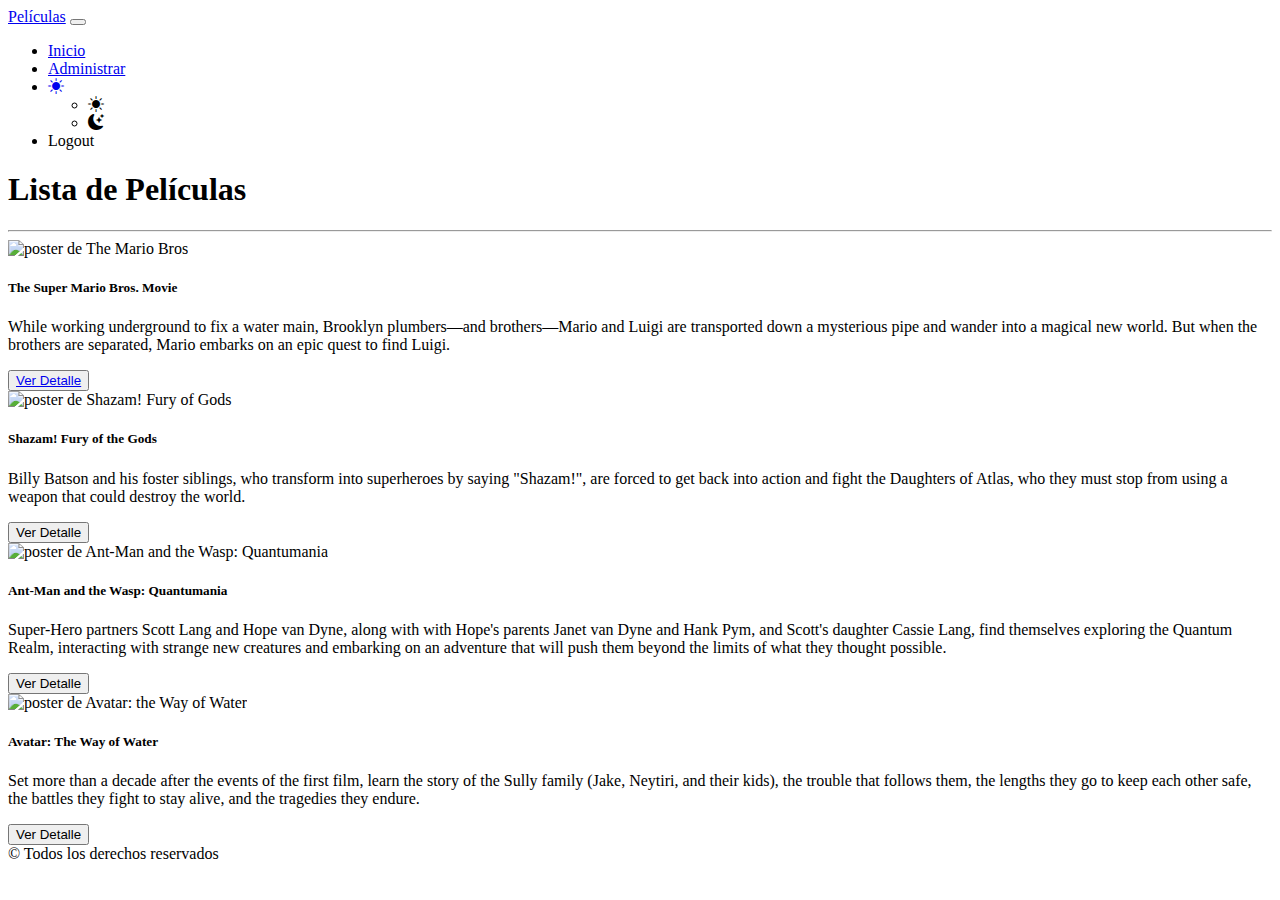
==== index.html @ 7af76959 "Agrego estructura inicial" ====
<!doctype html>
<html lang="en">

<head>
  <meta charset="utf-8">
  <meta name="viewport" content="width=device-width, initial-scale=1">
  <title>Bootstrap demo</title>
  <link href="https://cdn.jsdelivr.net/npm/bootstrap@5.3.0-alpha3/dist/css/bootstrap.min.css" rel="stylesheet"
    integrity="sha384-KK94CHFLLe+nY2dmCWGMq91rCGa5gtU4mk92HdvYe+M/SXH301p5ILy+dN9+nJOZ" crossorigin="anonymous">
  <link rel="stylesheet" href="https://cdn.jsdelivr.net/npm/bootstrap-icons@1.10.4/font/bootstrap-icons.css">
</head>

<body>
  <nav class="navbar navbar-expand-lg navbar-dark bg-dark">
    <div class="container-fluid">
      <a class="navbar-brand link-light" href="#">Películas</a>
      <button class="navbar-toggler" type="button" data-bs-toggle="collapse" data-bs-target="#navbarSupportedContent"
        aria-controls="navbarSupportedContent" aria-expanded="false" aria-label="Toggle navigation">
        <span class="navbar-toggler-icon"></span>
      </button>
      <div class="collapse navbar-collapse" id="navbarSupportedContent">
        <ul class="navbar-nav ms-auto mb-2 mb-lg-0">
          <li class="nav-item">
            <a class="nav-link link-light" aria-current="page" href="#">Inicio</a>
          </li>
          <li class="nav-item">
            <a class="nav-link link-light" href="pages/administrador.html">Administrar</a>
          </li>
          <li class="nav-item dropdown">
            <a class="nav-link dropdown-toggle link-light" href="#" role="button" data-bs-toggle="dropdown" aria-expanded="false">
              <i class="bi bi-sun-fill"></i>
            </a>
            <ul class="dropdown-menu">
              <li><i class="bi bi-sun-fill dropdown-item"></i> </li>
              <li><i class="bi bi-moon-stars-fill dropdown-item"></i></li>
            </ul>
          </li>
          <li class="nav-item">
            <a class="nav-link link-light">Logout</a>
          </li>
        </ul>
      </div>
    </div>
  </nav>
  <main>
    <div class="container justify-content-center">
      <div class="titulo row">
        <div class="col-12 text-center mt-3">
          <h1>Lista de Películas</h1>
          <hr>
        </div>
      </div>
      <div class="row">
        <div class="col-lg-3 col-md-6 col-sm-12 mt-3">
          <div class="card h-100">
            <img src="https://www.themoviedb.org/t/p/w600_and_h900_bestv2/qNBAXBIQlnOThrVvA6mA2B5ggV6.jpg" class="card-img-top w-100" alt="poster de The Mario Bros">
            <div class="card-body">
              <h5 class="card-title d-inline-block">The Super Mario Bros. Movie</h5>
              <p class="card-text text-truncate">
                While working underground to fix a water main, Brooklyn plumbers—and brothers—Mario and Luigi are transported down a mysterious pipe and wander into a magical new world. But when the brothers are separated, Mario embarks on an epic quest to find Luigi.
              </p>
            </div>
            <div class="card-footer">
              <button class="btn btn-primary"><a href="pages/detalle.html" class="link-light text-decoration-none">Ver Detalle</a></button>
            </div>
          </div>
        </div>
        <div class="col-lg-3 col-md-6 col-sm-12 mt-3">
          <div class="card h-100">
            <img src="https://www.themoviedb.org/t/p/w600_and_h900_bestv2/3GrRgt6CiLIUXUtoktcv1g2iwT5.jpg" class="card-img-top w-100" alt="poster de Shazam! Fury of Gods">
            <div class="card-body">
              <h5 class="card-title d-inline-block">Shazam! Fury of the Gods</h5>
              <p class="card-text text-truncate">
                Billy Batson and his foster siblings, who transform into superheroes by saying "Shazam!", are forced to get back into action and fight the Daughters of Atlas, who they must stop from using a weapon that could destroy the world.
              </p>
            </div>
            <div class="card-footer">
              <button class="btn btn-primary">Ver Detalle</button>
            </div>
          </div>
        </div>
        <div class="col-lg-3 col-md-6 col-sm-12 mt-3">
          <div class="card h-100">
            <img src="https://www.themoviedb.org/t/p/w600_and_h900_bestv2/ngl2FKBlU4fhbdsrtdom9LVLBXw.jpg" class="card-img-top w-100" alt="poster de Ant-Man and the Wasp: Quantumania">
            <div class="card-body">
              <h5 class="card-title d-inline-block">Ant-Man and the Wasp: Quantumania</h5>
              <p class="card-text text-truncate">
                Super-Hero partners Scott Lang and Hope van Dyne, along with with Hope's parents Janet van Dyne and Hank Pym, and Scott's daughter Cassie Lang, find themselves exploring the Quantum Realm, interacting with strange new creatures and embarking on an adventure that will push them beyond the limits of what they thought possible.
              </p>
            </div>
            <div class="card-footer">
              <button class="btn btn-primary">Ver Detalle</button>
            </div>
          </div>
        </div>
        <div class="col-lg-3 col-md-6 col-sm-12 mt-3">
          <div class="card h-100">
            <img src="https://www.themoviedb.org/t/p/w600_and_h900_bestv2/t6HIqrRAclMCA60NsSmeqe9RmNV.jpg" class="card-img-top w-100" alt="poster de Avatar: the Way of Water">
            <div class="card-body">
              <h5 class="card-title d-inline-block">Avatar: The Way of Water</h5>
              <p class="card-text text-truncate">
                Set more than a decade after the events of the first film, learn the story of the Sully family (Jake, Neytiri, and their kids), the trouble that follows them, the lengths they go to keep each other safe, the battles they fight to stay alive, and the tragedies they endure.
              </p>
            </div>
            <div class="card-footer">
              <button class="btn btn-primary">Ver Detalle</button>
            </div>
          </div>
        </div>
      </div>
    </div>
  </main>
  <footer class="bg-dark text-light p-4 mt-3 text-center">
    &copy; Todos los derechos reservados
  </footer>
  <script src="https://cdn.jsdelivr.net/npm/bootstrap@5.3.0-alpha3/dist/js/bootstrap.bundle.min.js"
    integrity="sha384-ENjdO4Dr2bkBIFxQpeoTz1HIcje39Wm4jDKdf19U8gI4ddQ3GYNS7NTKfAdVQSZe"
    crossorigin="anonymous"></script>
</body>

</html>
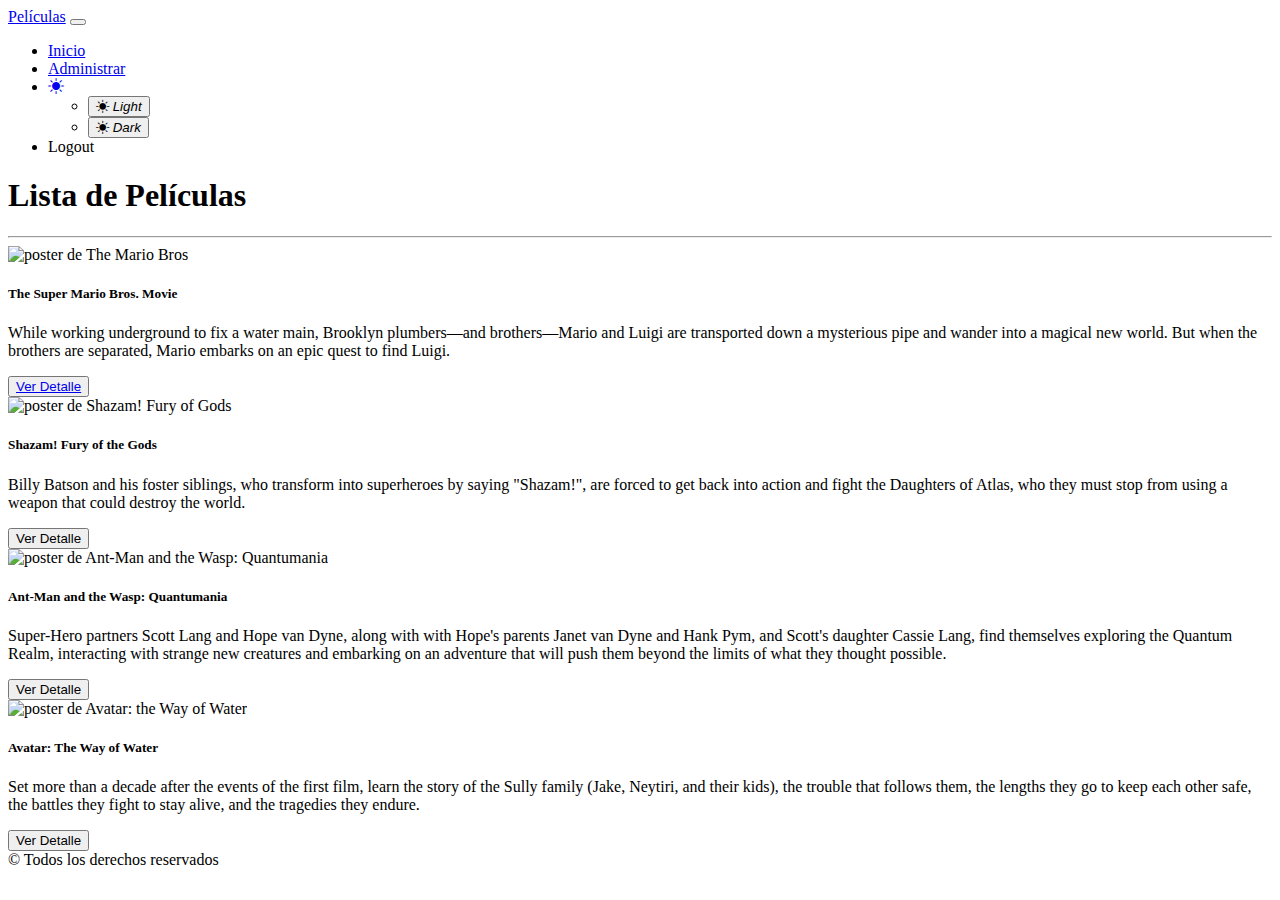
==== commit 79bbf3ba: "agrego persistencia del tema elegido con LocalStorage" ====
--- a/index.html
+++ b/index.html
@@ -1,5 +1,5 @@
 <!doctype html>
-<html lang="en">
+<html lang="en" data-bs-theme="light">
 
 <head>
   <meta charset="utf-8">
@@ -31,8 +31,16 @@
               <i class="bi bi-sun-fill"></i>
             </a>
             <ul class="dropdown-menu">
-              <li><i class="bi bi-sun-fill dropdown-item"></i> </li>
-              <li><i class="bi bi-moon-stars-fill dropdown-item"></i></li>
+              <li>
+                <button class="btn" id="btnThemeLight">
+                  <i class="bi bi-sun-fill dropdown-item"> Light</i>
+                </button>
+              </li>
+              <li>
+                <button class="btn" id="btnThemeDark">
+                  <i class="bi bi-sun-fill dropdown-item"> Dark</i> 
+                </button>
+              </li>
             </ul>
           </li>
           <li class="nav-item">
@@ -116,6 +124,7 @@
   <script src="https://cdn.jsdelivr.net/npm/bootstrap@5.3.0-alpha3/dist/js/bootstrap.bundle.min.js"
     integrity="sha384-ENjdO4Dr2bkBIFxQpeoTz1HIcje39Wm4jDKdf19U8gI4ddQ3GYNS7NTKfAdVQSZe"
     crossorigin="anonymous"></script>
+    <script src="js/app.js"></script>
 </body>
 
 </html>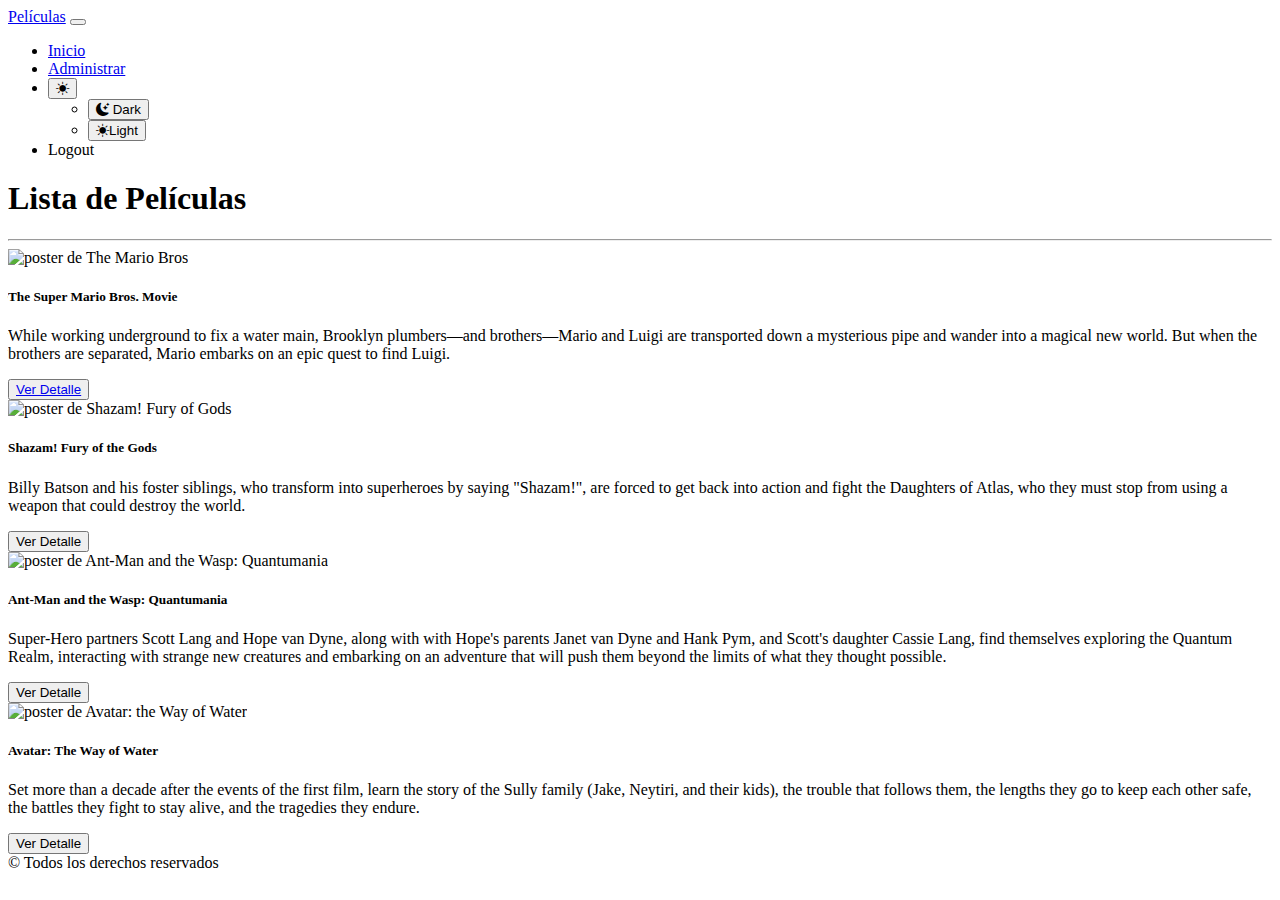
==== commit 0eeb9b80: "agrego logica de cambio de tema aunque eso no iba en esta rama - logica de crear pelicula WIP" ====
--- a/index.html
+++ b/index.html
@@ -27,18 +27,22 @@
             <a class="nav-link link-light" href="pages/administrador.html">Administrar</a>
           </li>
           <li class="nav-item dropdown">
-            <a class="nav-link dropdown-toggle link-light" href="#" role="button" data-bs-toggle="dropdown" aria-expanded="false">
-              <i class="bi bi-sun-fill"></i>
-            </a>
+            <button
+              class="nav-link dropdown-toggle"
+              data-bs-toggle="dropdown"
+              aria-expanded="false"
+            >
+              <i class="bi bi-moon-stars-fill" id="btnTheme"></i>
+            </button>
             <ul class="dropdown-menu">
               <li>
-                <button class="btn" id="btnThemeLight">
-                  <i class="bi bi-sun-fill dropdown-item"> Light</i>
+                <button class="dropdown-item" id="btnThemeDark">
+                  <i class="bi bi-moon-stars-fill"></i> Dark
                 </button>
               </li>
               <li>
-                <button class="btn" id="btnThemeDark">
-                  <i class="bi bi-sun-fill dropdown-item"> Dark</i> 
+                <button class="dropdown-item" id="btnThemeLight">
+                  <i class="bi bi-brightness-high-fill"></i>Light
                 </button>
               </li>
             </ul>
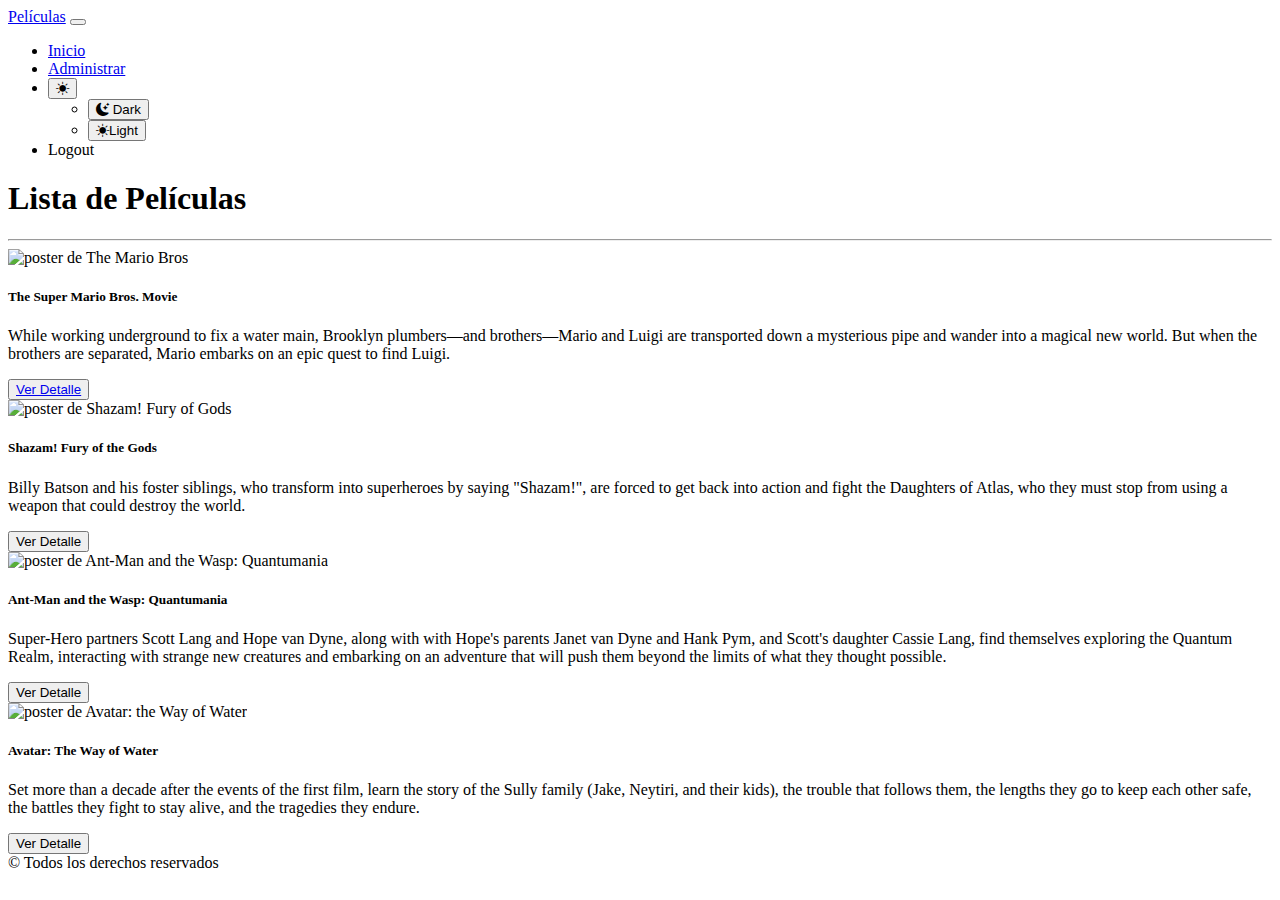
==== commit 0aede8e0: "se agregó la logica de editar pelicula y borrar pelicula" ====
--- a/index.html
+++ b/index.html
@@ -61,6 +61,9 @@
           <h1>Lista de Películas</h1>
           <hr>
         </div>
+      </div>
+      <div id="cartelera">
+
       </div>
       <div class="row">
         <div class="col-lg-3 col-md-6 col-sm-12 mt-3">
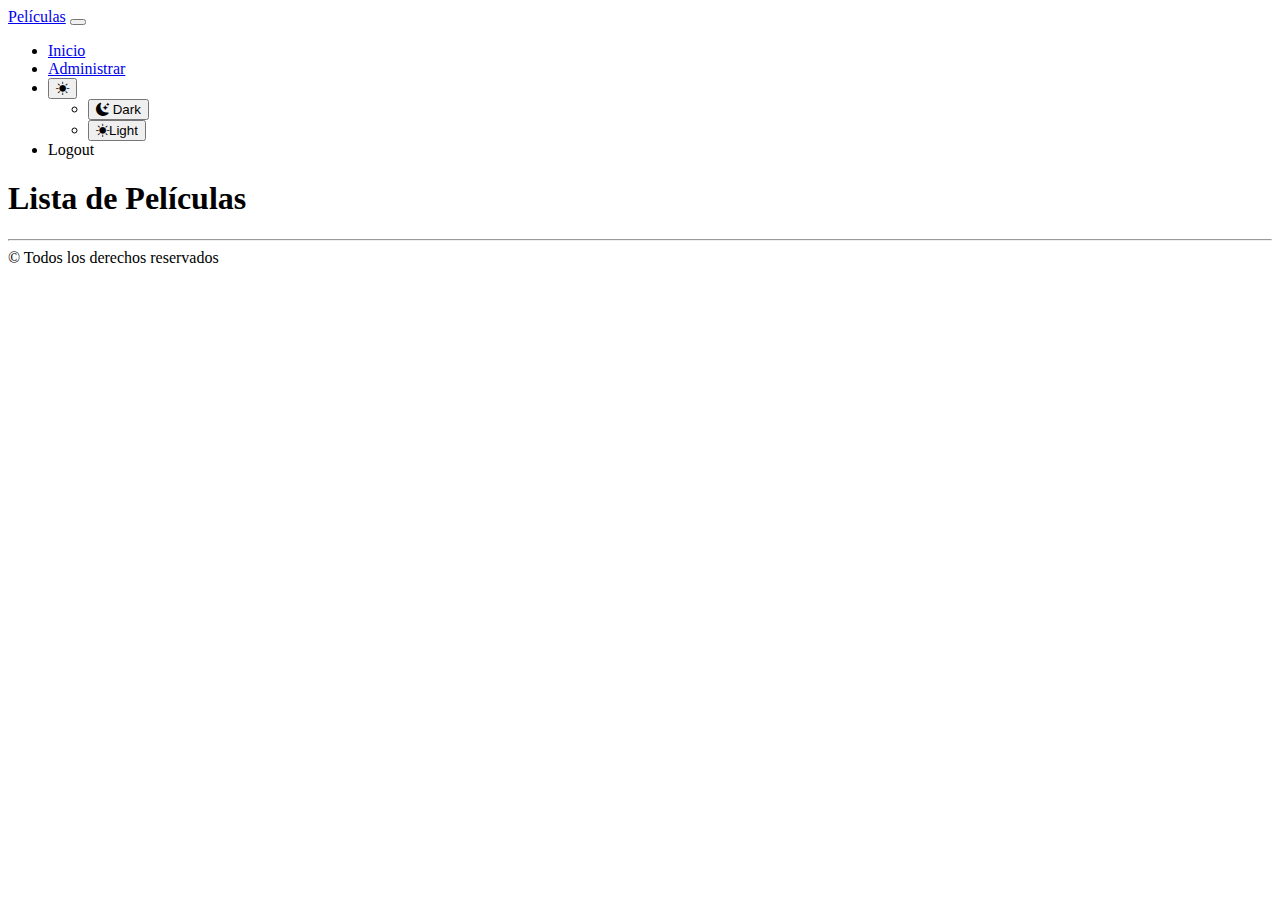
==== commit ed5d03cd: "agrego logica de leer peliculas desde localStorage" ====
--- a/index.html
+++ b/index.html
@@ -62,67 +62,7 @@
           <hr>
         </div>
       </div>
-      <div id="cartelera">
-
-      </div>
-      <div class="row">
-        <div class="col-lg-3 col-md-6 col-sm-12 mt-3">
-          <div class="card h-100">
-            <img src="https://www.themoviedb.org/t/p/w600_and_h900_bestv2/qNBAXBIQlnOThrVvA6mA2B5ggV6.jpg" class="card-img-top w-100" alt="poster de The Mario Bros">
-            <div class="card-body">
-              <h5 class="card-title d-inline-block">The Super Mario Bros. Movie</h5>
-              <p class="card-text text-truncate">
-                While working underground to fix a water main, Brooklyn plumbers—and brothers—Mario and Luigi are transported down a mysterious pipe and wander into a magical new world. But when the brothers are separated, Mario embarks on an epic quest to find Luigi.
-              </p>
-            </div>
-            <div class="card-footer">
-              <button class="btn btn-primary"><a href="pages/detalle.html" class="link-light text-decoration-none">Ver Detalle</a></button>
-            </div>
-          </div>
-        </div>
-        <div class="col-lg-3 col-md-6 col-sm-12 mt-3">
-          <div class="card h-100">
-            <img src="https://www.themoviedb.org/t/p/w600_and_h900_bestv2/3GrRgt6CiLIUXUtoktcv1g2iwT5.jpg" class="card-img-top w-100" alt="poster de Shazam! Fury of Gods">
-            <div class="card-body">
-              <h5 class="card-title d-inline-block">Shazam! Fury of the Gods</h5>
-              <p class="card-text text-truncate">
-                Billy Batson and his foster siblings, who transform into superheroes by saying "Shazam!", are forced to get back into action and fight the Daughters of Atlas, who they must stop from using a weapon that could destroy the world.
-              </p>
-            </div>
-            <div class="card-footer">
-              <button class="btn btn-primary">Ver Detalle</button>
-            </div>
-          </div>
-        </div>
-        <div class="col-lg-3 col-md-6 col-sm-12 mt-3">
-          <div class="card h-100">
-            <img src="https://www.themoviedb.org/t/p/w600_and_h900_bestv2/ngl2FKBlU4fhbdsrtdom9LVLBXw.jpg" class="card-img-top w-100" alt="poster de Ant-Man and the Wasp: Quantumania">
-            <div class="card-body">
-              <h5 class="card-title d-inline-block">Ant-Man and the Wasp: Quantumania</h5>
-              <p class="card-text text-truncate">
-                Super-Hero partners Scott Lang and Hope van Dyne, along with with Hope's parents Janet van Dyne and Hank Pym, and Scott's daughter Cassie Lang, find themselves exploring the Quantum Realm, interacting with strange new creatures and embarking on an adventure that will push them beyond the limits of what they thought possible.
-              </p>
-            </div>
-            <div class="card-footer">
-              <button class="btn btn-primary">Ver Detalle</button>
-            </div>
-          </div>
-        </div>
-        <div class="col-lg-3 col-md-6 col-sm-12 mt-3">
-          <div class="card h-100">
-            <img src="https://www.themoviedb.org/t/p/w600_and_h900_bestv2/t6HIqrRAclMCA60NsSmeqe9RmNV.jpg" class="card-img-top w-100" alt="poster de Avatar: the Way of Water">
-            <div class="card-body">
-              <h5 class="card-title d-inline-block">Avatar: The Way of Water</h5>
-              <p class="card-text text-truncate">
-                Set more than a decade after the events of the first film, learn the story of the Sully family (Jake, Neytiri, and their kids), the trouble that follows them, the lengths they go to keep each other safe, the battles they fight to stay alive, and the tragedies they endure.
-              </p>
-            </div>
-            <div class="card-footer">
-              <button class="btn btn-primary">Ver Detalle</button>
-            </div>
-          </div>
-        </div>
-      </div>
+      <section class="row" id="grilla"></section>
     </div>
   </main>
   <footer class="bg-dark text-light p-4 mt-3 text-center">
@@ -131,6 +71,7 @@
   <script src="https://cdn.jsdelivr.net/npm/bootstrap@5.3.0-alpha3/dist/js/bootstrap.bundle.min.js"
     integrity="sha384-ENjdO4Dr2bkBIFxQpeoTz1HIcje39Wm4jDKdf19U8gI4ddQ3GYNS7NTKfAdVQSZe"
     crossorigin="anonymous"></script>
+    <script src="js/index.js"></script>
     <script src="js/app.js"></script>
 </body>
 
